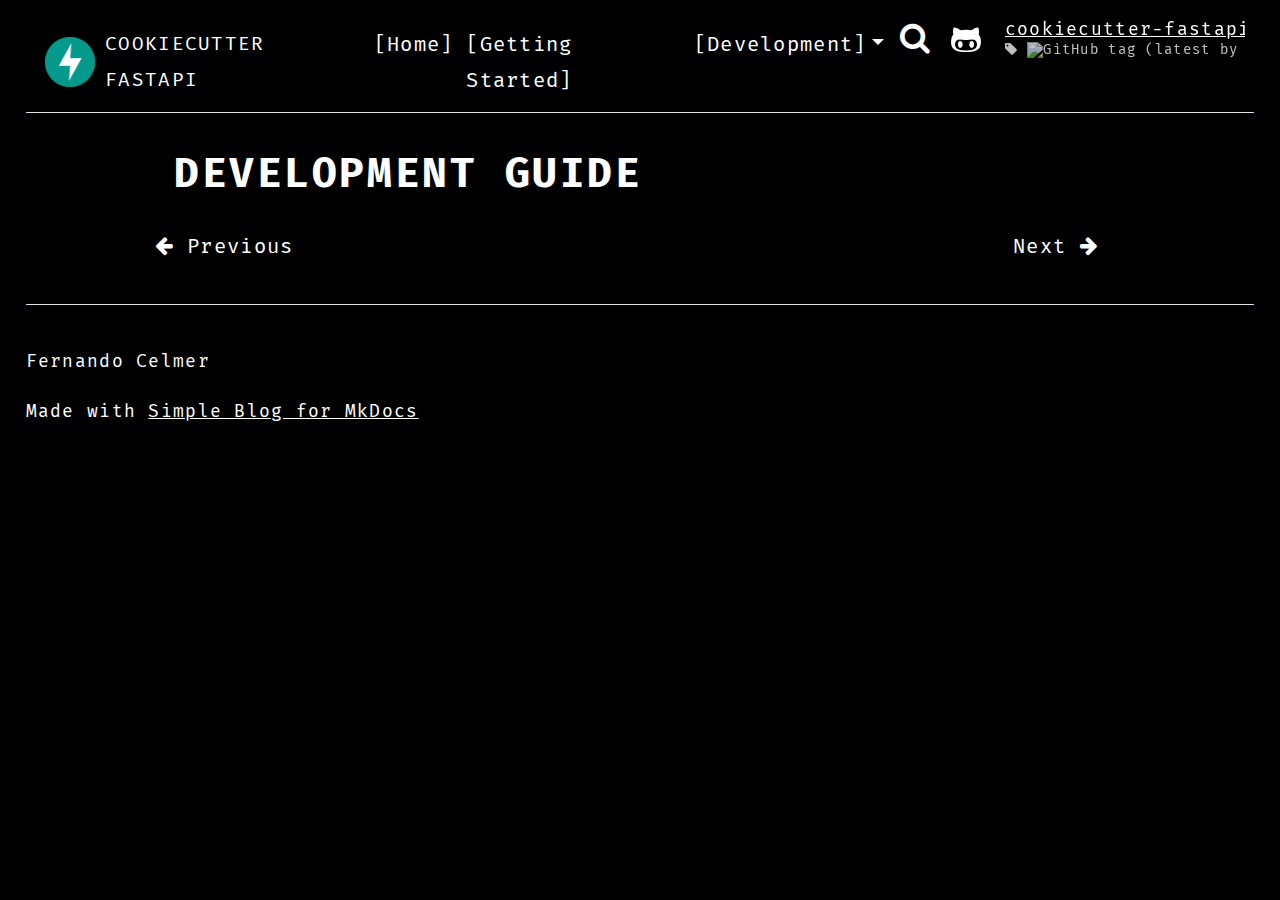
==== nav/development-guide/index.html @ 6199d6e1 "Deployed f32348f with MkDocs version: 1.5.3" ====
<!doctype html>
<html>
    <head>
                <title>Development guide - Cookiecutter FastAPI</title>

            <meta charset="utf-8">
            <meta http-equiv="X-UA-Compatible" content="IE=edge">
            <meta name="viewport" content="width=device-width, initial-scale=1.0">

            
            <link rel="canonical" href="https://github.com/FernandoCelmer/cookiecutter-fastapi/nav/development-guide/">
            

            
                <link  rel="icon" type="image/x-icon" href="../../assets/fastapi.png">
            
                    <script src="https://cdnjs.cloudflare.com/ajax/libs/highlight.js/10.5.0/highlight.min.js"></script>
                        <script>hljs.initHighlightingOnLoad();</script>
            <link rel="stylesheet" href="https://fonts.googleapis.com/css?family=Fira+Mono:400,700">
            <link rel="stylesheet" href="https://cdnjs.cloudflare.com/ajax/libs/font-awesome/4.7.0/css/font-awesome.min.css">
            <link rel="stylesheet" href="../../assets/css/bootstrap.min.css">
            <link rel="stylesheet" href="../../assets/css/main.min.css">
                <script src="../../search/main.js"></script>

            
                
                    <style>
                        :root {
                            --text: white;
                            --title: white;
                            --primary: white;
                            --background: black;
                        }
                    </style>
                
            
    </head>

    <body>
        <div class="container py-3">
            <header>
                    <!-- block header -->
<nav class="navbar navbar-expand-xl border-bottom">
    <div class="container-fluid">
        
            <img class="logo" src="../../assets/fastapi.png">
        

        
            <span class="normal fs-4 title-color site-name" id="component-site-name" style="text-transform: uppercase;">Cookiecutter FastAPI</span>
        

        <button class="navbar-toggler" type="button" data-bs-toggle="collapse" data-bs-target="#navbarsMenu"
            aria-controls="navbarsMenu" aria-expanded="false" aria-label="Toggle navigation">
            <span class="navbar-toggler-icon"></span>
        </button>

        <div class="collapse navbar-collapse flex-column ml-auto" id="navbarsMenu">
            <ul class="navbar-nav">

                <!-- block menu -->
                <li class="nav-item">
                    <!-- block menu -->
    
        <li class="nav-item" id="component-menu">
            <ul class="navbar-nav">
                        <li class="nav-item">
                            <a class="
                            nav-link text-gray text-decoration-none" href="../..">[Home]</a>
                        </li>
                        <li class="nav-item">
                            <a class="
                            nav-link text-gray text-decoration-none" href="../getting-started/">[Getting Started]</a>
                        </li>
                        <li class="nav-item dropdown">
                            <a class=" active 
                            nav-link dropdown-toggle text-decoration-none" href="#" data-bs-toggle="dropdown">[Development]</a>
                            <ul class="dropdown-menu">
                                    <!-- block dropdown-menu -->
    <li>
        <a href="./" class="dropdown-item text-decoration-none  active ">Development guide</a>
    </li>
<!-- endblock -->
                                    <!-- block dropdown-menu -->
    <li>
        <a href="../release-notes/" class="dropdown-item text-decoration-none ">Release notes</a>
    </li>
<!-- endblock -->
                            </ul>
                        </li>
            </ul>
        </li>
<!-- endblock -->
                </li>
                <!-- endblock -->

                <!-- block search -->
                <li class="nav-item">
                    <a class="collapsed" data-bs-toggle="collapse" href="#collapseExample" role="button" aria-expanded="false" aria-controls="collapseExample">
                        <div class="md-search-icon">
                            <i class="fa fa-search" aria-hidden="true"></i>
                        </div>
                    </a>
                </li>
                <!--  endblock -->

                <!-- block source -->
                <li class="nav-item">
                    
                        
                            <!-- block source -->
<div class="md-source source-detail">
  <div class="md-source-repo-icon">
    <i class="fa fa-github-alt" aria-hidden="true"></i>
  </div>

  <div class="md-source-repo-url">
    <a href="https://github.com/FernandoCelmer/cookiecutter-fastapi" class="md-source">
      cookiecutter-fastapi
    </a>

    <ul class="md-source-repo-text">
      <li>
        <i class="fa fa-tag" aria-hidden="true"></i>
        <img alt="GitHub tag (latest by date)"
          src="https://img.shields.io/github/v/tag/cookiecutter-fastapi?color=white&label=%20&style=flat-square">
      </li>

      <li>
        <i class="fa fa-star" aria-hidden="true"></i>
        <img alt="GitHub Repo stars"
          src="https://img.shields.io/github/stars/cookiecutter-fastapi?color=white&label=%20&style=flat-square">
      </li>

      <li>
        <i class="fa fa-code-fork" aria-hidden="true"></i>
        <img alt="GitHub forks"
          src="https://img.shields.io/github/forks/cookiecutter-fastapi?color=white&label=%20&style=flat-square">
      </li>
    </ul>
  </div>

</div>
<!--  endblock -->
                        
                    
                </li>
                <!--  endblock -->
            </ul>
        </div>
    </div>
</nav>
<!--  endblock -->
            </header>

            <main><!-- block search -->
<div class="collapse" id="collapseExample">
    <div role="search" class="search-box">
        <form id="rtd-search-form" class="wy-form" action="../../search.html" method="get">
            <input type="text" name="q" class="search-query"
            placeholder="Search docs" title="Type search term here" />
        </form>
    </div>
</div>
<!-- endblock -->
                    <!-- block content -->
<section class="container post">
    <article>
        <header>
            
                <h1 class="bold title" id="component-title">Development guide</h1>
            
        </header>
        <p></p>
    </article>
</section>
<!-- endblock -->
            </main>

            
                    <!-- block preview -->
        <div class="row row-cols-md-3 text-center pt-md-3" id="component-preview">
            <div class="col themed-grid-col">
                <a rel="prev" href="../getting-started/" class="nav-link">
                    <i class="fa fa-arrow-left"></i> Previous
                </a>
            </div>
            <div class="col themed-grid-col"></div>
            <div class="col themed-grid-col">
                <a rel="next" href="../release-notes/" class="nav-link">
                    Next <i class="fa fa-arrow-right"></i>
                </a>
            </div>
        </div>
<!-- endblock -->
            

            
                    <!-- block footer -->
<footer class="pt-4 my-md-5 pt-md-5 border-top" id="component-footer">
    <div class="row">
        <div class="col-12 col-md">
                <!-- block copyright -->
    <small class="d-block mb-3">Fernando Celmer</small>

    <small class="d-block mb-3">
        Made with
        <a href="https://github.com/FernandoCelmer/mkdocs-simple-blog" target="_blank" rel="noopener">
            Simple Blog for MkDocs
        </a>
    </small>

<!-- endblock -->
        </div>
    </div>
</footer>
<!-- endblock -->
            
        </div>

            <script>var base_url = '../..';</script>
            <script src="../../assets/js/jquery-3.3.1.slim.min.js""></script>
            <script src="../../assets/js/bootstrap.bundle.min.js""></script>
            <script src="../../assets/js/main.min.js""></script>
                <script src="../../search/main.js" defer></script>

    </body>

</html>
---- assets/css/main.min.css ----
:root{--text:#000;--title:#000;--primary:#000;--background:#fff;--color-black:#000;--color-white:#fff;--color-blue:#4051b5;--color-green:#4cae4f;--color-yellow:#f1dc15;--color-orange:#ffa724;--color-purple:#ab47bd;--color-red:#ff2c06}html{box-sizing:border-box;font-size:80%}body{color:var(--text);background-color:var(--background);display:flex;font-family:"Fira Mono",monospace;font-size:1.6em;font-weight:400;line-height:1.8em;letter-spacing:0.0625em}main{margin-left:10%;margin-right:10%}img{max-width:100%;margin-left:auto;margin-right:auto}figcaption{font-size:75%;font-weight:700;text-align:center}code{background-color:var(--primary);color:var(--background)!important;padding:0.4rem 0.8rem}pre{margin:1.6rem 0 1rem;padding:1.6rem;overflow-x:auto;color:#e5e5e5;background-color:var(--primary);tab-size:2;font-size:0.775em;line-height:30px}pre code{padding:0}small{color:var(--text)}*,*:after,*:before{box-sizing:inherit}.container{max-width:960px}.blog-header{max-width:700px}.title-color{color:var(--title)}.date{margin-top:5px}@media only screen and (min-device-width:320px) and (max-device-width:480px){body{font-size:1em;line-height:1.6em}}a{color:var(--text)!important;text-decoration:underline}a:focus,a:hover{color:#5c5c5c;text-decoration:underline}p{margin:1.6rem 0;color:var(--text)}p a{font-weight:400;color:var(--primary);text-decoration:underline;text-underline-position:under}a:focus,a:hover{color:var(--primary)!important;text-decoration:underline}h1,h2,h3,h4,h5,h6{color:var(--title);letter-spacing:0.0625em;margin:3.2rem 0 1.6rem;text-transform:uppercase}h1{font-size:3.2rem;line-height:3.2rem}@media only screen and (min-device-width:320px) and (max-device-width:480px){h1{font-size:2.8rem;line-height:2.8rem}}h2{font-size:2.8rem;line-height:2.8rem}@media only screen and (min-device-width:320px) and (max-device-width:480px){h2{font-size:2.4rem;line-height:2.4rem}}h3{font-size:2.4rem;line-height:2.4rem}@media only screen and (min-device-width:320px) and (max-device-width:480px){h3{font-size:2rem;line-height:2rem}}h4{font-size:2.2rem;line-height:2.2rem}@media only screen and (min-device-width:320px) and (max-device-width:480px){h4{font-size:1.8rem;line-height:1.8rem}}h5{font-size:2rem;line-height:2rem}@media only screen and (min-device-width:320px) and (max-device-width:480px){h5{font-size:1.6rem;line-height:1.6rem}}h6{font-size:1.4rem;line-height:1.4rem}blockquote{border-left:2px solid #dcdcdc;padding-left:1.6rem;font-style:italic}td,th{padding:1rem}table{border-collapse:collapse}table td,table th{border:2px solid var(--primary)}table tr:first-child th{border-top:0}table tr:last-child td{border-bottom:0}table tr td:first-child,table tr th:first-child{border-left:0}table tr td:last-child,table tr th:last-child{border-right:0}.wrapper{display:flex;flex-direction:column;min-height:100vh;width:100%}.container{margin:0 auto;max-width:120rem;width:100%;padding-left:2rem;padding-right:2rem}.navigation{height:6rem;width:100%}.navigation a{display:inline;font-size:1.6rem;text-transform:uppercase;line-height:6rem;letter-spacing:0.1rem}@media only screen and (min-device-width:320px) and (max-device-width:480px){.navigation a{font-size:1.4rem}}.navigation ul{list-style:none;margin-bottom:0;margin-top:0}.navigation ul li{float:left;margin:0;position:relative}.navigation ul li a{margin-left:1rem;margin-right:1rem}.content{flex:1;margin-top:1.6rem;margin-bottom:3.2rem}.content article header{margin-top:3.2rem;margin-bottom:3.2rem}.content article header h1,.content article header h2{margin:0}.content article header h2{margin-top:1rem;font-size:1.8rem;color:#323232}@media only screen and (min-device-width:320px) and (max-device-width:480px){.content article header h2{font-size:1.6rem}}.list ul{margin:3.2rem 0;list-style:none;padding:0}.list ul li{font-size:1.6rem}@media only screen and (min-device-width:320px) and (max-device-width:480px){.list ul li{font-size:1.4rem;margin:1.6rem 0}}.list ul li span{display:inline-block;text-align:right;width:25rem;margin-right:3rem}@media only screen and (min-device-width:320px) and (max-device-width:480px){.list ul li span{display:block;text-align:left}}.list ul li a{text-transform:uppercase}.pagination{margin-top:6rem;text-align:center}.pagination li{display:inline;text-align:center}.pagination li span{margin:0;text-align:center;width:3.2rem}.pagination li a span{margin:0;text-align:center;width:3.2rem}.centered{display:flex;height:100%;align-items:center;justify-content:center}.centered .about{text-align:center}.centered .about h1{margin-top:2rem;margin-bottom:0.5rem}.centered .about h2{margin-top:1rem;margin-bottom:0.5rem;font-size:2.4rem}@media only screen and (min-device-width:320px) and (max-device-width:480px){.centered .about h2{font-size:2rem}}.centered .about ul{list-style:none;margin:3rem 0 1rem;padding:0}.centered .about ul li{display:inline-block;position:relative}.centered .about ul li a{text-transform:uppercase;margin-left:1rem;margin-right:1rem;font-size:1.6rem}@media only screen and (min-device-width:320px) and (max-device-width:480px){.centered .about ul li a{font-size:1.4rem}}.centered .error{text-align:center}.centered .error h1{margin-top:2rem;margin-bottom:0.5rem;font-size:4.6rem}@media only screen and (min-device-width:320px) and (max-device-width:480px){.centered .error h1{font-size:3.2rem}}.centered .error h2{margin-top:2rem;margin-bottom:3.2rem;font-size:3.2rem}@media only screen and (min-device-width:320px) and (max-device-width:480px){.centered .error h2{font-size:2.8rem}}.footer{height:6rem;width:100%;text-align:center;line-height:6rem}.float-right{float:right}.float-left{float:left}.bd-placeholder-img{font-size:1.125rem;text-anchor:middle;-webkit-user-select:none;-moz-user-select:none;user-select:none}@media (min-width:768px){.bd-placeholder-img-lg{font-size:3.5rem}}.b-example-divider{height:3rem;background-color:rgba(0,0,0,.1);border:solid rgba(0,0,0,.15);border-width:1px 0;box-shadow:inset 0 0.5em 1.5em rgba(0,0,0,.1),inset 0 0.125em 0.5em rgba(0,0,0,.15)}.b-example-vr{flex-shrink:0;width:1.5rem;height:100vh}.bi{vertical-align:-.125em;fill:currentColor}.nav-scroller{position:relative;z-index:2;height:2.75rem;overflow-y:hidden}.nav-scroller .nav{display:flex;flex-wrap:nowrap;padding-bottom:1rem;margin-top:-1px;overflow-x:auto;text-align:center;white-space:nowrap;-webkit-overflow-scrolling:touch}.fa:hover{opacity:0.5}.navbar-collapse{align-items:end}.md-source{-webkit-backface-visibility:hidden;backface-visibility:hidden;display:block;font-size:18px;line-height:1.2;white-space:nowrap}@media only screen and (max-width:1200px){.source-detail{margin-top:10px;padding:15px;border-top:solid;border-color:#e8e8e8}}.search-query{margin-top:2%;width:100%;text-align:center}.md-search-icon{display:inline-block;vertical-align:middle;margin-right:10px;margin-left:10px;font-size:xx-large}.md-source-repo-icon{display:inline-block;vertical-align:middle;margin-right:10px;margin-left:10px;font-size:xx-large}.md-source-repo-text{display:flex;font-size:14px;text-align:left;gap:0.4rem;list-style-type:none;margin:0.1rem 0 0;opacity:0.75;overflow:hidden;padding:0;width:100%}.md-source-repo-url{display:inline-block;max-width:calc(100% - 1.2rem);white-space:nowrap;width:15em;overflow:hidden;text-overflow:ellipsis;font-size:16px;text-align:left;vertical-align:middle}@media all and (min-width:992px){.dropdown-menu li{position:relative}.nav-item .submenu{display:none;position:absolute;left:100%;top:-7px}.nav-item .submenu-left{right:100%;left:auto}.dropdown-menu > li:hover{background-color:#f1f1f1}.dropdown-menu > li:hover > .submenu{display:block}}@media (max-width:991px){.dropdown-menu .dropdown-menu{margin-left:0.7rem;margin-right:0.7rem;margin-bottom:0.5rem}}.logo{width:50px;margin:10px}.normal{font-weight:400;font-style:normal;text-decoration:none}.bold{font-weight:700}.italic{font-style:italic}.scratched{text-decoration:line-through}.underline{text-decoration:underline}.overline{text-decoration:overline}@media only screen and (max-width:780px){.site-name{font-size:14px!important}.title{font-size:18px!important}.container{padding-left:5%!important;padding-right:5%!important}main{margin-left:0%!important;margin-right:0%!important;line-height:1.8!important}h1,h2,h3,h4,h5,h6{font-size:18px!important;margin-top:1rem!important;margin-bottom:1rem!important}a,code,li,p,small{font-size:12px!important;margin-top:1rem!important;margin-bottom:1rem!important}}.dropdown-menu{color:var(--background);background-color:var(--background);border-color:var(--primary)}.dropdown-item.active,.dropdown-item:active,.dropdown-item:hover{color:var(--background)!important;background-color:var(--primary)!important}@media only screen and (max-width:1200px){.source-detail{border-color:var(--primary)}}
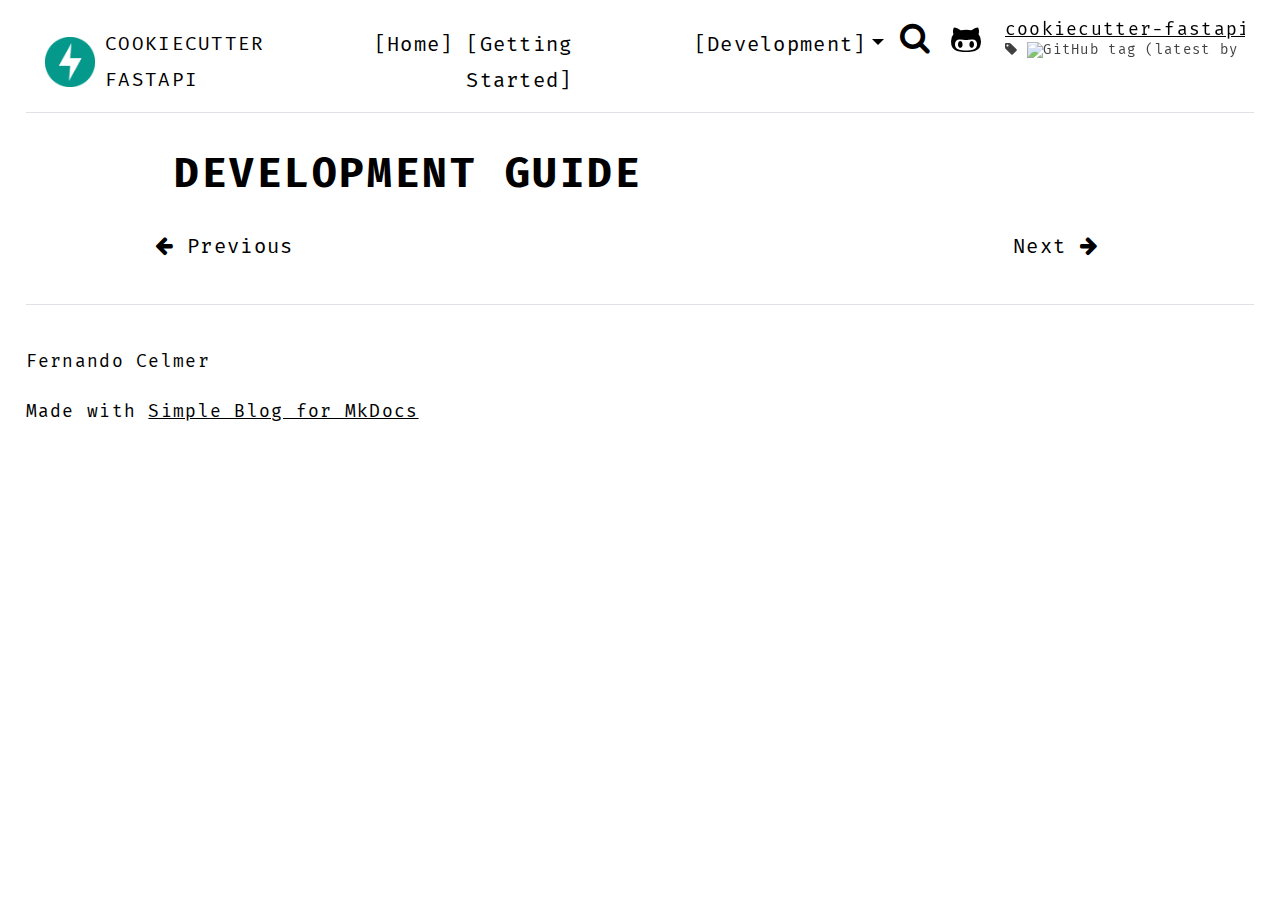
==== commit 3d159bcb: "Deployed f32348f with MkDocs version: 1.5.3" ====
--- a/nav/development-guide/index.html
+++ b/nav/development-guide/index.html
@@ -23,15 +23,6 @@
                 <script src="../../search/main.js"></script>
 
             
-                
-                    <style>
-                        :root {
-                            --text: white;
-                            --title: white;
-                            --primary: white;
-                            --background: black;
-                        }
-                    </style>
                 
             
     </head>
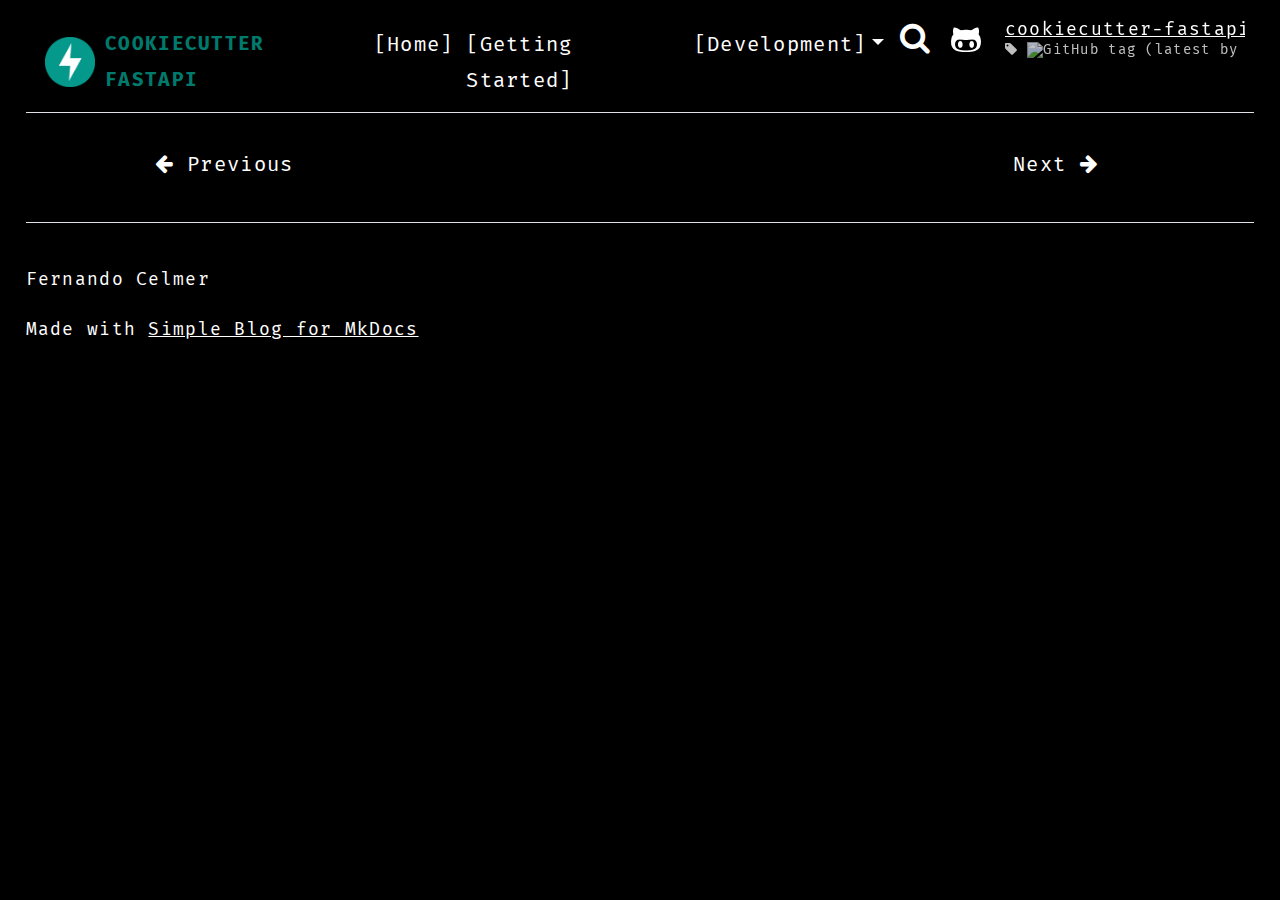
==== commit 17399a2c: "Deployed 18fc39c with MkDocs version: 1.5.3" ====
--- a/nav/development-guide/index.html
+++ b/nav/development-guide/index.html
@@ -20,9 +20,19 @@
             <link rel="stylesheet" href="https://cdnjs.cloudflare.com/ajax/libs/font-awesome/4.7.0/css/font-awesome.min.css">
             <link rel="stylesheet" href="../../assets/css/bootstrap.min.css">
             <link rel="stylesheet" href="../../assets/css/main.min.css">
+                <link href="../../assets/style.css" rel="stylesheet">
                 <script src="../../search/main.js"></script>
 
             
+                
+                    <style>
+                        :root {
+                            --text: white;
+                            --title: white;
+                            --primary: white;
+                            --background: black;
+                        }
+                    </style>
                 
             
     </head>
@@ -38,7 +48,7 @@
         
 
         
-            <span class="normal fs-4 title-color site-name" id="component-site-name" style="text-transform: uppercase;">Cookiecutter FastAPI</span>
+            <span class="bold fs-4 title-color site-name" id="component-site-name" style="text-transform: uppercase;">Cookiecutter FastAPI</span>
         
 
         <button class="navbar-toggler" type="button" data-bs-toggle="collapse" data-bs-target="#navbarsMenu"
@@ -159,7 +169,6 @@
     <article>
         <header>
             
-                <h1 class="bold title" id="component-title">Development guide</h1>
             
         </header>
         <p></p>
--- a/assets/style.css
+++ b/assets/style.css
@@ -0,0 +1,7 @@
+h1, h2, h3, h4, h5, h6 {
+    color: #007a6c;
+}
+
+#component-site-name {
+    color: #007a6c;
+}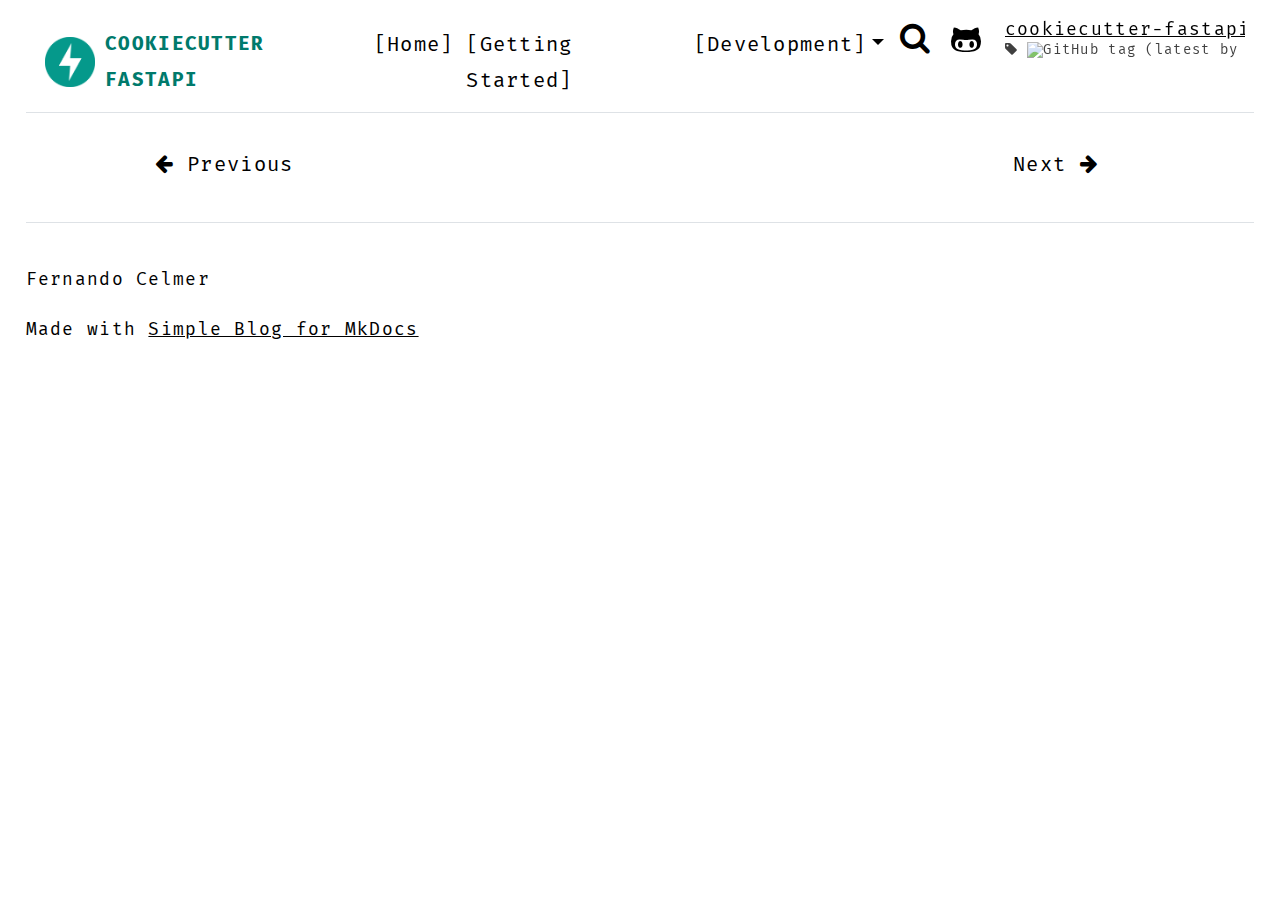
==== commit ea15a1da: "Deployed 306b426 with MkDocs version: 1.5.3" ====
--- a/nav/development-guide/index.html
+++ b/nav/development-guide/index.html
@@ -8,7 +8,7 @@
             <meta name="viewport" content="width=device-width, initial-scale=1.0">
 
             
-            <link rel="canonical" href="https://github.com/FernandoCelmer/cookiecutter-fastapi/nav/development-guide/">
+            <link rel="canonical" href="https://fernandocelmer.github.io/cookiecutter-fastapi/nav/development-guide/">
             
 
             
@@ -24,15 +24,6 @@
                 <script src="../../search/main.js"></script>
 
             
-                
-                    <style>
-                        :root {
-                            --text: white;
-                            --title: white;
-                            --primary: white;
-                            --background: black;
-                        }
-                    </style>
                 
             
     </head>
--- a/assets/style.css
+++ b/assets/style.css
@@ -1,7 +1,11 @@
+:root {
+    --primary: #007a6c !important;
+}
+
 h1, h2, h3, h4, h5, h6 {
-    color: #007a6c;
+    color: var(--primary) !important;;
 }
 
 #component-site-name {
-    color: #007a6c;
+    color: var(--primary) !important;;
 }